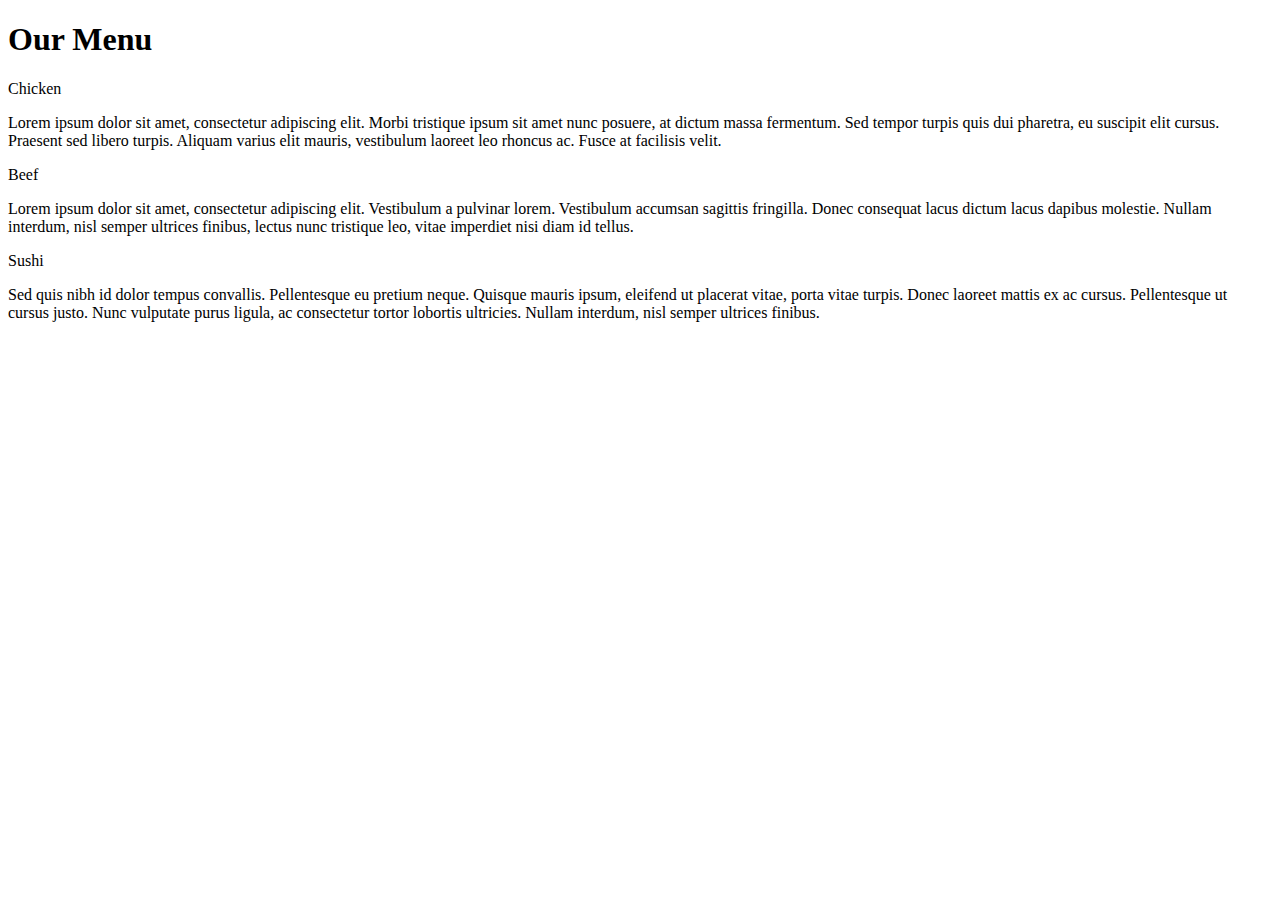
==== mod2_solution/index.html @ 0a52aaa3 "Add files via upload" ====
<!DOCTYPE html>
<html>
<head>
	<meta charset="utf-8">

	<meta name="viewport" content="width=device-width, initial-scale=1">

	<link rel="stylesheet" type="text/css" href="style.css">
	<title>Module 2</title>
</head>
<body>
	<h1>Our Menu</h1>
	<div class="row">
	<div class="container col-lg-4 col-md-6 col-sm-12">
		<section>
		<div id="chicken">
			Chicken
		</div>
		<p>
			Lorem ipsum dolor sit amet, consectetur adipiscing elit. Morbi tristique ipsum sit amet nunc posuere, at dictum massa fermentum. Sed tempor turpis quis dui pharetra, eu suscipit elit cursus. Praesent sed libero turpis. Aliquam varius elit mauris, vestibulum laoreet leo rhoncus ac. Fusce at facilisis velit.
		</p>
		</section>
	</div>
	<div class="container col-lg-4 col-md-6 col-sm-12">
		<section>
		<div id="beef">
			Beef
		</div>
		<p>
			Lorem ipsum dolor sit amet, consectetur adipiscing elit. Vestibulum a pulvinar lorem. Vestibulum accumsan sagittis fringilla. Donec consequat lacus dictum lacus dapibus molestie. Nullam interdum, nisl semper ultrices finibus, lectus nunc tristique leo, vitae imperdiet nisi diam id tellus.
		</p>
		</section>
	</div>
	<div class="container col-lg-4 col-md-12 col-sm-12">
		<section>
		<div id="sushi">
			Sushi
		</div>
		<p>
			Sed quis nibh id dolor tempus convallis. Pellentesque eu pretium neque. Quisque mauris ipsum, eleifend ut placerat vitae, porta vitae turpis. Donec laoreet mattis ex ac cursus. Pellentesque ut cursus justo. Nunc vulputate purus ligula, ac consectetur tortor lobortis ultricies. Nullam interdum, nisl semper ultrices finibus.
		</p>
		</section>
	</div>
	</div>
</body>
</html>
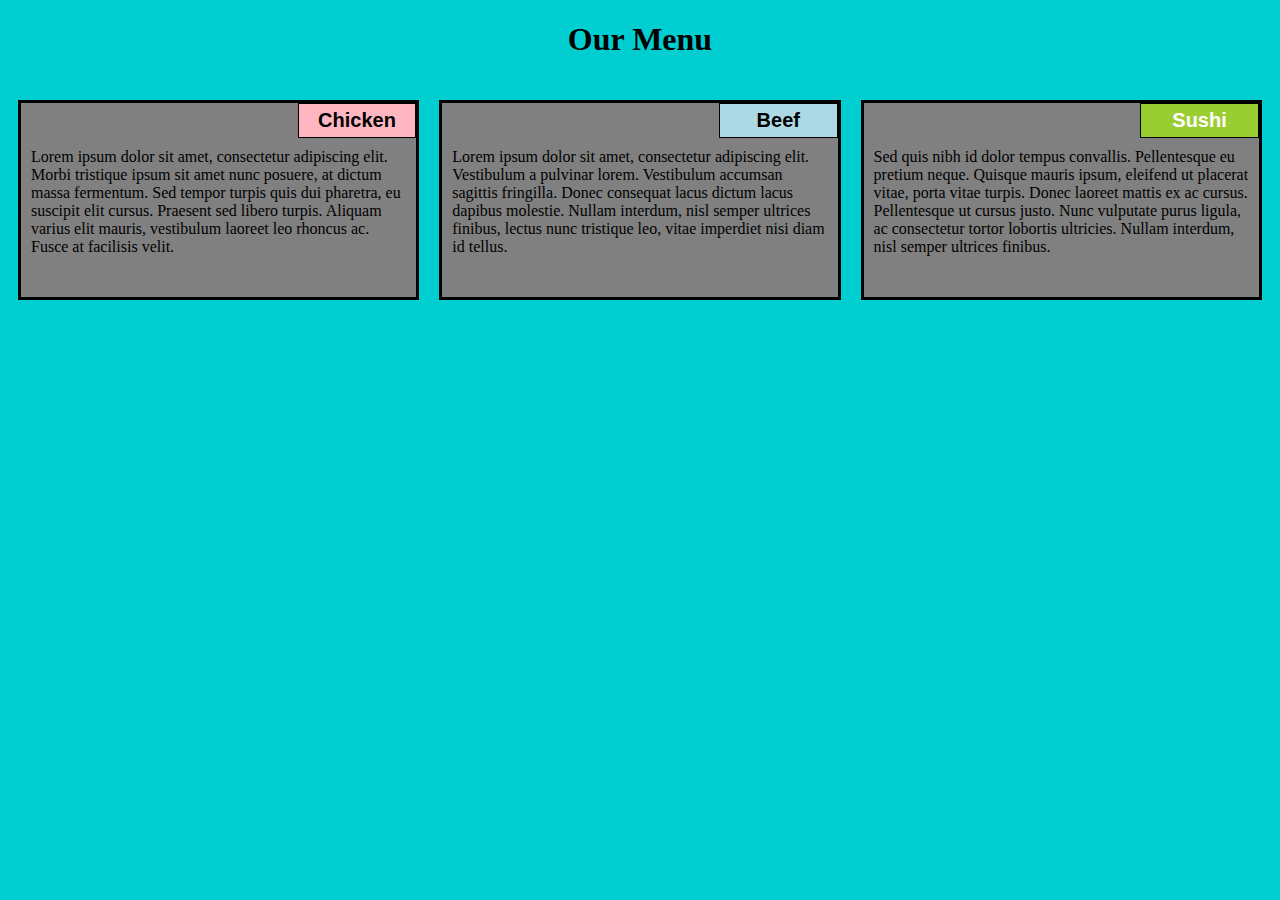
==== commit 7e85d89e: "Update index.html" ====
--- a/mod2_solution/index.html
+++ b/mod2_solution/index.html
@@ -1,46 +1,46 @@
-<!DOCTYPE html>
-<html>
-<head>
-	<meta charset="utf-8">
-
-	<meta name="viewport" content="width=device-width, initial-scale=1">
-
-	<link rel="stylesheet" type="text/css" href="style.css">
-	<title>Module 2</title>
-</head>
-<body>
-	<h1>Our Menu</h1>
-	<div class="row">
-	<div class="container col-lg-4 col-md-6 col-sm-12">
-		<section>
-		<div id="chicken">
-			Chicken
-		</div>
-		<p>
-			Lorem ipsum dolor sit amet, consectetur adipiscing elit. Morbi tristique ipsum sit amet nunc posuere, at dictum massa fermentum. Sed tempor turpis quis dui pharetra, eu suscipit elit cursus. Praesent sed libero turpis. Aliquam varius elit mauris, vestibulum laoreet leo rhoncus ac. Fusce at facilisis velit.
-		</p>
-		</section>
-	</div>
-	<div class="container col-lg-4 col-md-6 col-sm-12">
-		<section>
-		<div id="beef">
-			Beef
-		</div>
-		<p>
-			Lorem ipsum dolor sit amet, consectetur adipiscing elit. Vestibulum a pulvinar lorem. Vestibulum accumsan sagittis fringilla. Donec consequat lacus dictum lacus dapibus molestie. Nullam interdum, nisl semper ultrices finibus, lectus nunc tristique leo, vitae imperdiet nisi diam id tellus.
-		</p>
-		</section>
-	</div>
-	<div class="container col-lg-4 col-md-12 col-sm-12">
-		<section>
-		<div id="sushi">
-			Sushi
-		</div>
-		<p>
-			Sed quis nibh id dolor tempus convallis. Pellentesque eu pretium neque. Quisque mauris ipsum, eleifend ut placerat vitae, porta vitae turpis. Donec laoreet mattis ex ac cursus. Pellentesque ut cursus justo. Nunc vulputate purus ligula, ac consectetur tortor lobortis ultricies. Nullam interdum, nisl semper ultrices finibus.
-		</p>
-		</section>
-	</div>
-	</div>
-</body>
-</html>+<!DOCTYPE html>
+<html>
+<head>
+	<meta charset="utf-8">
+
+	<meta name="viewport" content="width=device-width, initial-scale=1">
+
+	<link rel="stylesheet" type="text/css" href="css/style.css">
+	<title>Module 2</title>
+</head>
+<body>
+	<h1>Our Menu</h1>
+	<div class="row">
+	<div class="container col-lg-4 col-md-6 col-sm-12">
+		<section>
+		<div id="chicken">
+			Chicken
+		</div>
+		<p>
+			Lorem ipsum dolor sit amet, consectetur adipiscing elit. Morbi tristique ipsum sit amet nunc posuere, at dictum massa fermentum. Sed tempor turpis quis dui pharetra, eu suscipit elit cursus. Praesent sed libero turpis. Aliquam varius elit mauris, vestibulum laoreet leo rhoncus ac. Fusce at facilisis velit.
+		</p>
+		</section>
+	</div>
+	<div class="container col-lg-4 col-md-6 col-sm-12">
+		<section>
+		<div id="beef">
+			Beef
+		</div>
+		<p>
+			Lorem ipsum dolor sit amet, consectetur adipiscing elit. Vestibulum a pulvinar lorem. Vestibulum accumsan sagittis fringilla. Donec consequat lacus dictum lacus dapibus molestie. Nullam interdum, nisl semper ultrices finibus, lectus nunc tristique leo, vitae imperdiet nisi diam id tellus.
+		</p>
+		</section>
+	</div>
+	<div class="container col-lg-4 col-md-12 col-sm-12">
+		<section>
+		<div id="sushi">
+			Sushi
+		</div>
+		<p>
+			Sed quis nibh id dolor tempus convallis. Pellentesque eu pretium neque. Quisque mauris ipsum, eleifend ut placerat vitae, porta vitae turpis. Donec laoreet mattis ex ac cursus. Pellentesque ut cursus justo. Nunc vulputate purus ligula, ac consectetur tortor lobortis ultricies. Nullam interdum, nisl semper ultrices finibus.
+		</p>
+		</section>
+	</div>
+	</div>
+</body>
+</html>
--- a/mod2_solution/css/style.css
+++ b/mod2_solution/css/style.css
@@ -0,0 +1,218 @@
+/* Base Styles */
+
+* {
+	box-sizing: border-box;
+}
+body{
+  background-color: DarkTurquoise;
+}
+h1 {
+	text-align: center;
+}
+
+
+p {
+	padding: 10px;
+	margin: 0px;
+}
+
+.container {
+	border: none;
+	margin-left: auto;
+	margin-right: auto;
+	margin-top: 10px;
+	margin-bottom: 10px;
+	padding: 10px;
+}
+
+section {
+	border:	3px solid;
+	background-color: grey;
+	width: 100%;
+	height: 200px;
+	position: relative;
+	overflow: auto;
+}
+
+#chicken {
+	border: 1px solid black;
+	text-align: center;
+	width: 30%;
+	margin-left: 70%;
+	font-family: Georgia,sans-serif;
+	font-weight: bold;
+	font-size: 125%;
+	margin-bottom: 0;
+	margin-top: 0;
+	padding: 5px;
+	background-color: lightpink;
+}
+
+#beef {
+	border: 1px solid black;
+	text-align: center;
+	width: 30%;
+	margin-left: 70%;
+	font-family: Georgia,sans-serif;
+	font-weight: bold;
+	font-size: 125%;
+	margin-bottom: 0;
+	margin-top: 0;
+	padding: 5px;
+	background-color: lightblue;
+}
+
+#sushi {
+	border: 1px solid black;
+	text-align: center;
+	width: 30%;
+	margin-left: 70%;
+	font-family: Georgia,sans-serif;
+	font-weight: bold;
+	font-size: 125%;
+	margin-bottom: 0;
+	margin-top: 0;
+	background-color: YellowGreen;
+	color: white;
+	padding: 5px;
+}
+
+.row {
+	width: 100%;
+}
+
+/* Desktop view */
+
+@media (min-width: 992px) {
+  .col-lg-1, .col-lg-2, .col-lg-3, .col-lg-4, .col-lg-5, .col-lg-6, .col-lg-7, .col-lg-8, .col-lg-9, .col-lg-10, .col-lg-11, .col-lg-12 {
+    float: left;
+  }
+
+  .col-lg-1 {
+    width: 8.33%;
+  }
+  .col-lg-2 {
+    width: 16.66%;
+  }
+  .col-lg-3 {
+    width: 25%;
+  }
+  .col-lg-4 {
+    width: 33.33%;
+  }
+  .col-lg-5 {
+    width: 41.66%;
+  }
+  .col-lg-6 {
+    width: 50%;
+  }
+  .col-lg-7 {
+    width: 58.33%;
+  }
+  .col-lg-8 {
+    width: 66.66%;
+  }
+  .col-lg-9 {
+    width: 74.99%;
+  }
+  .col-lg-10 {
+    width: 83.33%;
+  }
+  .col-lg-11 {
+    width: 91.66%;
+  }
+  .col-lg-12 {
+    width: 100%;
+  }
+
+}
+
+/* Tablet view */
+
+@media (min-width: 768px) and (max-width: 991px) {
+  .col-md-1, .col-md-2, .col-md-3, .col-md-4, .col-md-5, .col-md-6, .col-md-7, .col-md-8, .col-md-9, .col-md-10, .col-md-11, .col-md-12 {
+    float: left;
+  }
+
+  .col-md-1 {
+    width: 8.33%;
+  }
+  .col-md-2 {
+    width: 16.66%;
+  }
+  .col-md-3 {
+    width: 25%;
+  }
+  .col-md-4 {
+    width: 33.33%;
+  }
+  .col-md-5 {
+    width: 41.66%;
+  }
+  .col-md-6 {
+    width: 50%;
+  }
+  .col-md-7 {
+    width: 58.33%;
+  }
+  .col-md-8 {
+    width: 66.66%;
+  }
+  .col-md-9 {
+    width: 74.99%;
+  }
+  .col-md-10 {
+    width: 83.33%;
+  }
+  .col-md-11 {
+    width: 91.66%;
+  }
+  .col-md-12 {
+    width: 100%;
+  }
+}
+
+/* Mobile view */
+
+@media (max-width: 767px) {
+  .col-sm-1, .col-sm-2, .col-sm-3, .col-sm-4, .col-sm-5, .col-sm-6, .col-sm-7, .col-sm-8, .col-sm-9, .col-sm-10, .col-sm-11, .col-sm-12 {
+ 	float: left;
+  }
+
+  .col-sm-1 {
+    width: 8.33%;
+  }
+  .col-sm-2 {
+    width: 16.66%;
+  }
+  .col-sm-3 {
+    width: 25%;
+  }
+  .col-sm-4 {
+    width: 33.33%;
+  }
+  .col-sm-5 {
+    width: 41.66%;
+  }
+  .col-sm-6 {
+    width: 50%;
+  }
+  .col-sm-7 {
+    width: 58.33%;
+  }
+  .col-sm-8 {
+    width: 66.66%;
+  }
+  .col-sm-9 {
+    width: 74.99%;
+  }
+  .col-sm-10 {
+    width: 83.33%;
+  }
+  .col-sm-11 {
+    width: 91.66%;
+  }
+  .col-sm-12 {
+    width: 100%;
+  }
+}
